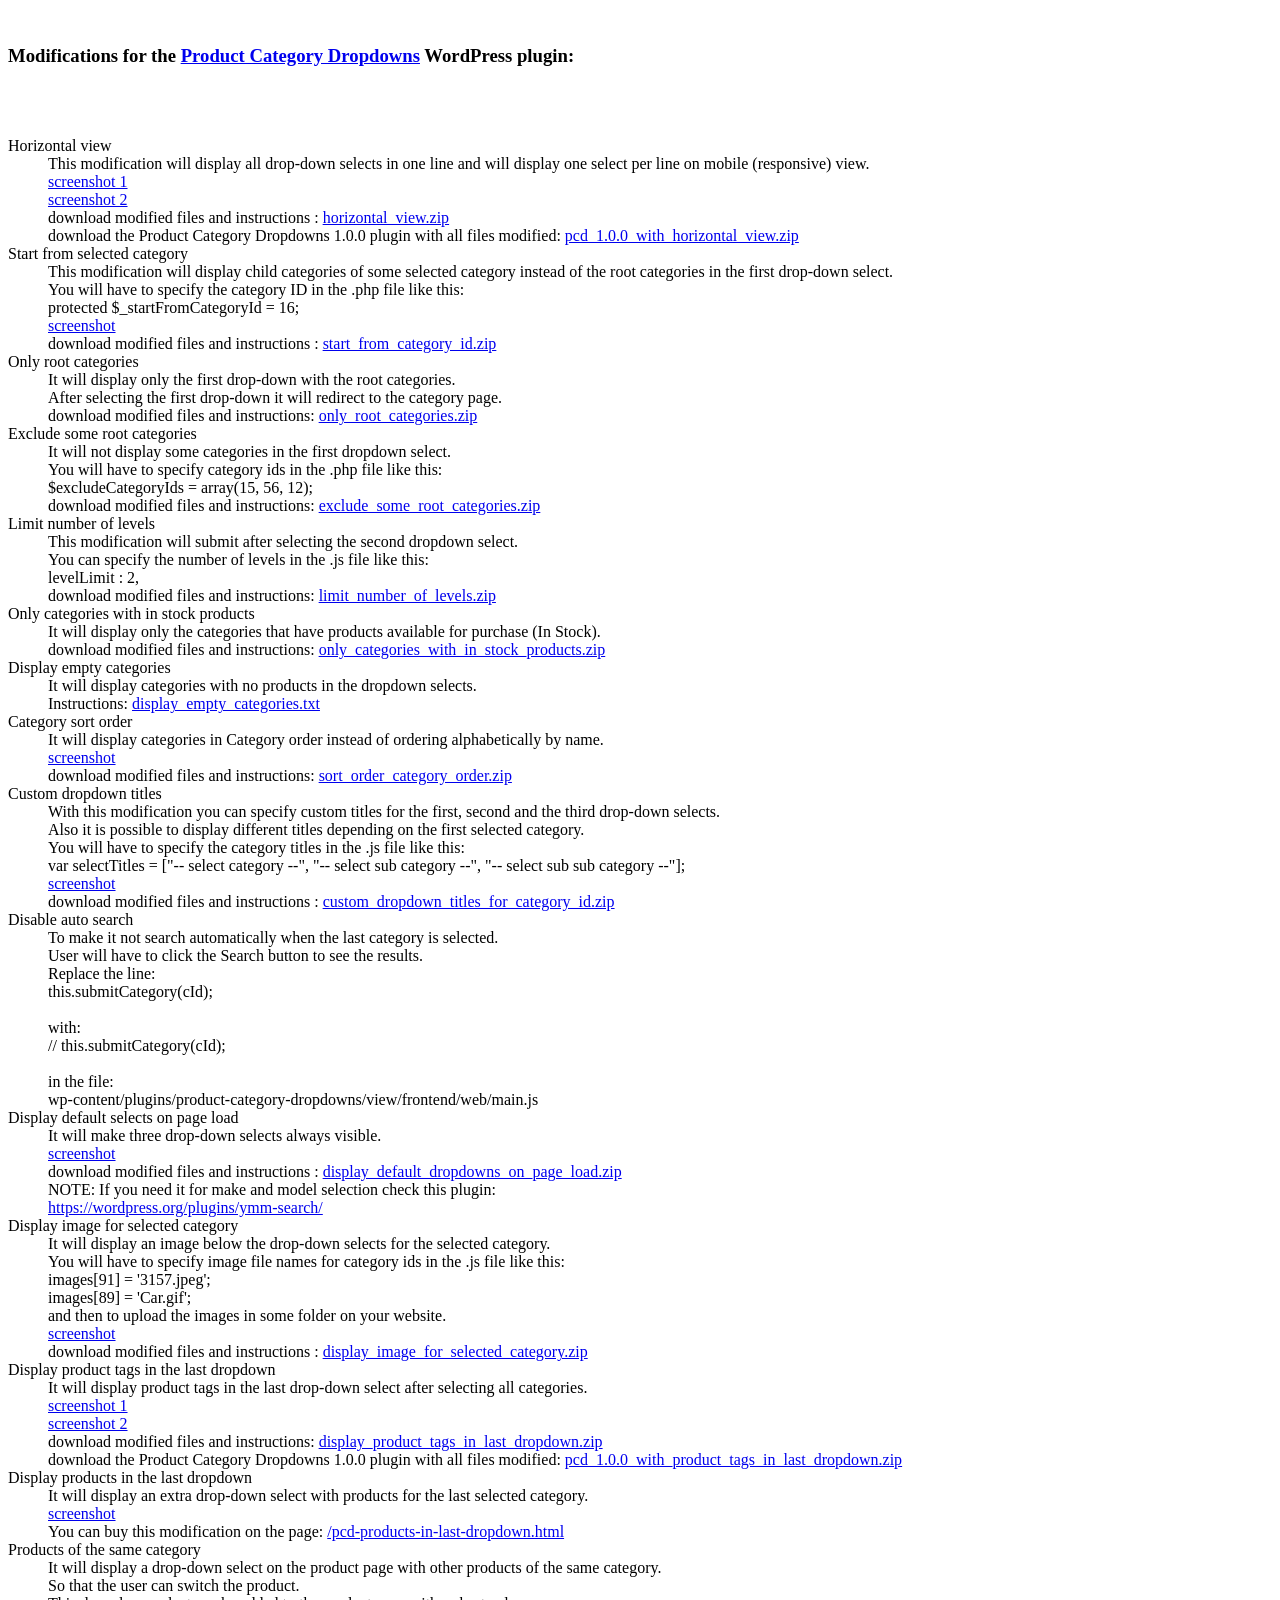
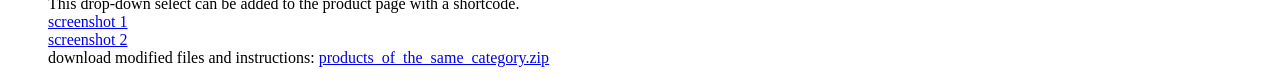
==== pcd_modifications/index.html @ 4b6beaeb "Create index.html" ====
<!DOCTYPE html PUBLIC "-//W3C//DTD XHTML 1.0 Strict//EN" "http://www.w3.org/TR/xhtml1/DTD/xhtml1-strict.dtd">
<html xmlns="http://www.w3.org/1999/xhtml" xml:lang="en" lang="en">
<head>
    <title> Product Category Dropdowns </title>
<meta http-equiv="Content-Type" content="text/html; charset=utf-8" />
<meta name="description" content="List of modifications for the Product Category Dropdowns wordpress plugin." />
<meta name="keywords" content="Product Category Dropdowns, modifications, WooCommerce, WordPress plugin" />
<meta name="robots" content="INDEX,FOLLOW" />
<link rel="stylesheet" type="text/css" href="../modifications.css" media="all" />
</head>
<body class=" cms-page-view cms-no-modifications">

                <!-- start content -->
                    <div>

  <br/>

  <h3>Modifications for the <a href="https://wordpress.org/plugins/product-category-dropdowns/" target="_blank">Product Category Dropdowns</a> WordPress plugin:</h3>

<br/>


  <br/>


  <dl class="table-display">





    <dt>Horizontal view</dt>

    <dd>

This modification will display all drop-down selects in one line and will display one select per line on mobile (responsive) view.<br/>

      <a href="/demo/wp/pcd/modifications/horizontal_view_1.png" target="_blank"> screenshot 1</a><br/>

      <a href="/demo/wp/pcd/modifications/horizontal_view_2.png" target="_blank"> screenshot 2</a><br/>

 download modified files and instructions : <a href="/demo/wp/pcd/modifications/horizontal_view.zip" target="_blank">horizontal_view.zip</a><br/>

download the Product Category Dropdowns 1.0.0 plugin with all files modified: <a href="/demo/wp/pcd/modifications/pcd_1.0.0_with_horizontal_view.zip" target="_blank">pcd_1.0.0_with_horizontal_view.zip</a><br/>

    </dd>





    <dt>Start from selected category</dt>

    <dd>

This modification will display child categories of some selected category instead of the root categories in the first drop-down select.<br/>

You will have to specify the category ID in the .php file like this:<br/>

  protected $_startFromCategoryId = 16;<br/>

      <a href="/demo/wp/pcd/modifications/start_from_category_id.png" target="_blank"> screenshot </a><br/>

 download modified files and instructions : <a href="/demo/wp/pcd/modifications/start_from_category_id.zip" target="_blank">start_from_category_id.zip</a><br/>

    </dd>





    <dt>Only root categories</dt>

    <dd>

It will display only the first drop-down with the root categories.<br/>

After selecting the first drop-down it will redirect to the category page.<br/>

 download modified files and instructions: <a href="/demo/wp/pcd/modifications/only_root_categories.zip" target="_blank">only_root_categories.zip</a>

    </dd>





    <dt>Exclude some root categories</dt>

    <dd>

It will not display some categories in the first dropdown select.<br/>

You will have to specify category ids in the .php file like this:<br/>

  $excludeCategoryIds = array(15, 56, 12);<br/>

 download modified files and instructions: <a href="/demo/wp/pcd/modifications/exclude_some_root_categories.zip" target="_blank">exclude_some_root_categories.zip</a>

    </dd>





    <dt>Limit number of levels</dt>

    <dd>

This modification will submit after selecting the second dropdown select.<br/>

You can specify the number of levels in the .js file like this:<br/>

    levelLimit : 2,<br/>

 download modified files and instructions: <a href="/demo/wp/pcd/modifications/limit_number_of_levels.zip" target="_blank">limit_number_of_levels.zip</a>

    </dd>







    <dt>Only categories with in stock products</dt>

    <dd>

It will display only the categories that have products available for purchase (In Stock).<br/>

 download modified files and instructions: <a href="/demo/wp/pcd/modifications/only_categories_with_in_stock_products.zip" target="_blank">only_categories_with_in_stock_products.zip</a>

    </dd>







    <dt>Display empty categories</dt>

    <dd>

It will display categories with no products in the dropdown selects.<br/>

Instructions: <a href="/demo/wp/pcd/modifications/display_empty_categories.txt" target="_blank">display_empty_categories.txt</a><br/>

    </dd>





    <dt>Category sort order</dt>

    <dd>

It will display categories in Category order instead of ordering alphabetically by name.<br/>

<a href="/demo/wp/pcd/modifications/sort_order_category_order.png" target="_blank"> screenshot </a><br/>

 download modified files and instructions: <a href="/demo/wp/pcd/modifications/sort_order_category_order.zip" target="_blank">sort_order_category_order.zip</a>

    </dd>





    <dt>Custom dropdown titles</dt>

    <dd>

With this modification you can specify custom titles for the first, second and the third drop-down selects.<br/>

Also it is possible to display different titles depending on the first selected category.<br/>

You will have to specify the category titles in the .js file like this:<br/>

  var selectTitles = ["-- select category --", "-- select sub category --", "-- select sub sub category --"];<br/>

      <a href="/demo/wp/pcd/modifications/custom_dropdown_titles_for_category_id.png" target="_blank"> screenshot </a><br/>

 download modified files and instructions : <a href="/demo/wp/pcd/modifications/custom_dropdown_titles_for_category_id.zip" target="_blank">custom_dropdown_titles_for_category_id.zip</a><br/>

    </dd>





    <dt>Disable auto search</dt>

    <dd>

To make it not search automatically when the last category is selected.<br/>

User will have to click the Search button to see the results.<br/>

Replace the line:<br/>

  this.submitCategory(cId);<br/>

<br/>

with:<br/>

 // this.submitCategory(cId);<br/>

<br/>

in the file:<br/>

wp-content/plugins/product-category-dropdowns/view/frontend/web/main.js<br/>

    </dd>







    <dt>Display default selects on page load</dt>

    <dd>

It will make three drop-down selects always visible.<br/>

      <a href="/demo/wp/pcd/modifications/display_default_dropdowns_on_page_load.png" target="_blank"> screenshot </a><br/>

 download modified files and instructions : <a href="/demo/wp/pcd/modifications/display_default_dropdowns_on_page_load.zip" target="_blank">display_default_dropdowns_on_page_load.zip</a><br/>

NOTE: If you need it for make and model selection check this plugin:<br/>

<a href="https://wordpress.org/plugins/ymm-search/" target="_blank">https://wordpress.org/plugins/ymm-search/</a>

    </dd>





    <dt>Display image for selected category</dt>

    <dd>

It will display an image below the drop-down selects for the selected category.<br/>

You will have to specify image file names for category ids in the .js file like this:<br/>

        images[91] = '3157.jpeg';<br/>

        images[89] = 'Car.gif';<br/>

and then to upload the images in some folder on your website.<br/>

      <a href="/demo/wp/pcd/modifications/display_image_for_selected_category.png" target="_blank"> screenshot </a><br/>

 download modified files and instructions : <a href="/demo/wp/pcd/modifications/display_image_for_selected_category.zip" target="_blank">display_image_for_selected_category.zip</a><br/>

    </dd>





    <dt>Display product tags in the last dropdown</dt>

    <dd>

It will display product tags in the last drop-down select after selecting all categories.<br/>

<a href="/demo/wp/pcd/modifications/display_product_tags_in_last_dropdown_1.png" target="_blank"> screenshot 1</a><br/>

<a href="/demo/wp/pcd/modifications/display_product_tags_in_last_dropdown_2.png" target="_blank"> screenshot 2</a><br/>

 download modified files and instructions: <a href="/demo/wp/pcd/modifications/display_product_tags_in_last_dropdown.zip" target="_blank">display_product_tags_in_last_dropdown.zip</a><br/>

download the Product Category Dropdowns 1.0.0 plugin with all files modified: <a href="/demo/wp/pcd/modifications/pcd_1.0.0_with_product_tags_in_last_dropdown.zip" target="_blank"> pcd_1.0.0_with_product_tags_in_last_dropdown.zip </a><br/>

    </dd>





    <dt>Display products in the last dropdown</dt>

    <dd>

It will display an extra drop-down select with products for the last selected category.<br/>

<a href="/demo/wp/pcd/modifications/products_in_last_dropdown.png" target="_blank"> screenshot </a><br/>

You can buy this modification on the page: <a href="/pcd-products-in-last-dropdown.html" target="_blank">/pcd-products-in-last-dropdown.html</a>

    </dd>











<!--

    <dt>Optimize get categories query</dt>

    <dd>

If there many categories (hundreds) you can try to apply this modification to make it load the categories for the drop-down selects easier.<br/>

 download modified files and instructions: <a href="/demo/wp/pcd/modifications/optimize_get_categories_query.zip" target="_blank">optimize_get_categories_query.zip </a><br/>

As an alternative you can try to use this plugin:<br/>

<a href="https://wordpress.org/plugins/ymm-search/" target="_blank">https://wordpress.org/plugins/ymm-search/</a><br/>

So that you will not need to use the WooCommerce categories for product searching.<br/>

    </dd>

-->









    <dt>Products of the same category</dt>

    <dd>

It will display a drop-down select on the product page with other products of the same category.<br/>

So that the user can switch the product.<br/>

This drop-down select can be added to the product page with a shortcode.<br/>

<a href="/demo/wp/pcd/modifications/products_of_the_same_category_1.png" target="_blank"> screenshot 1</a><br/>

<a href="/demo/wp/pcd/modifications/products_of_the_same_category_2.png" target="_blank"> screenshot 2</a><br/>

 download modified files and instructions: <a href="/demo/wp/pcd/modifications/products_of_the_same_category.zip" target="_blank">products_of_the_same_category.zip</a>

    </dd>











  </dl>


</div>          

     
</body>
</html>
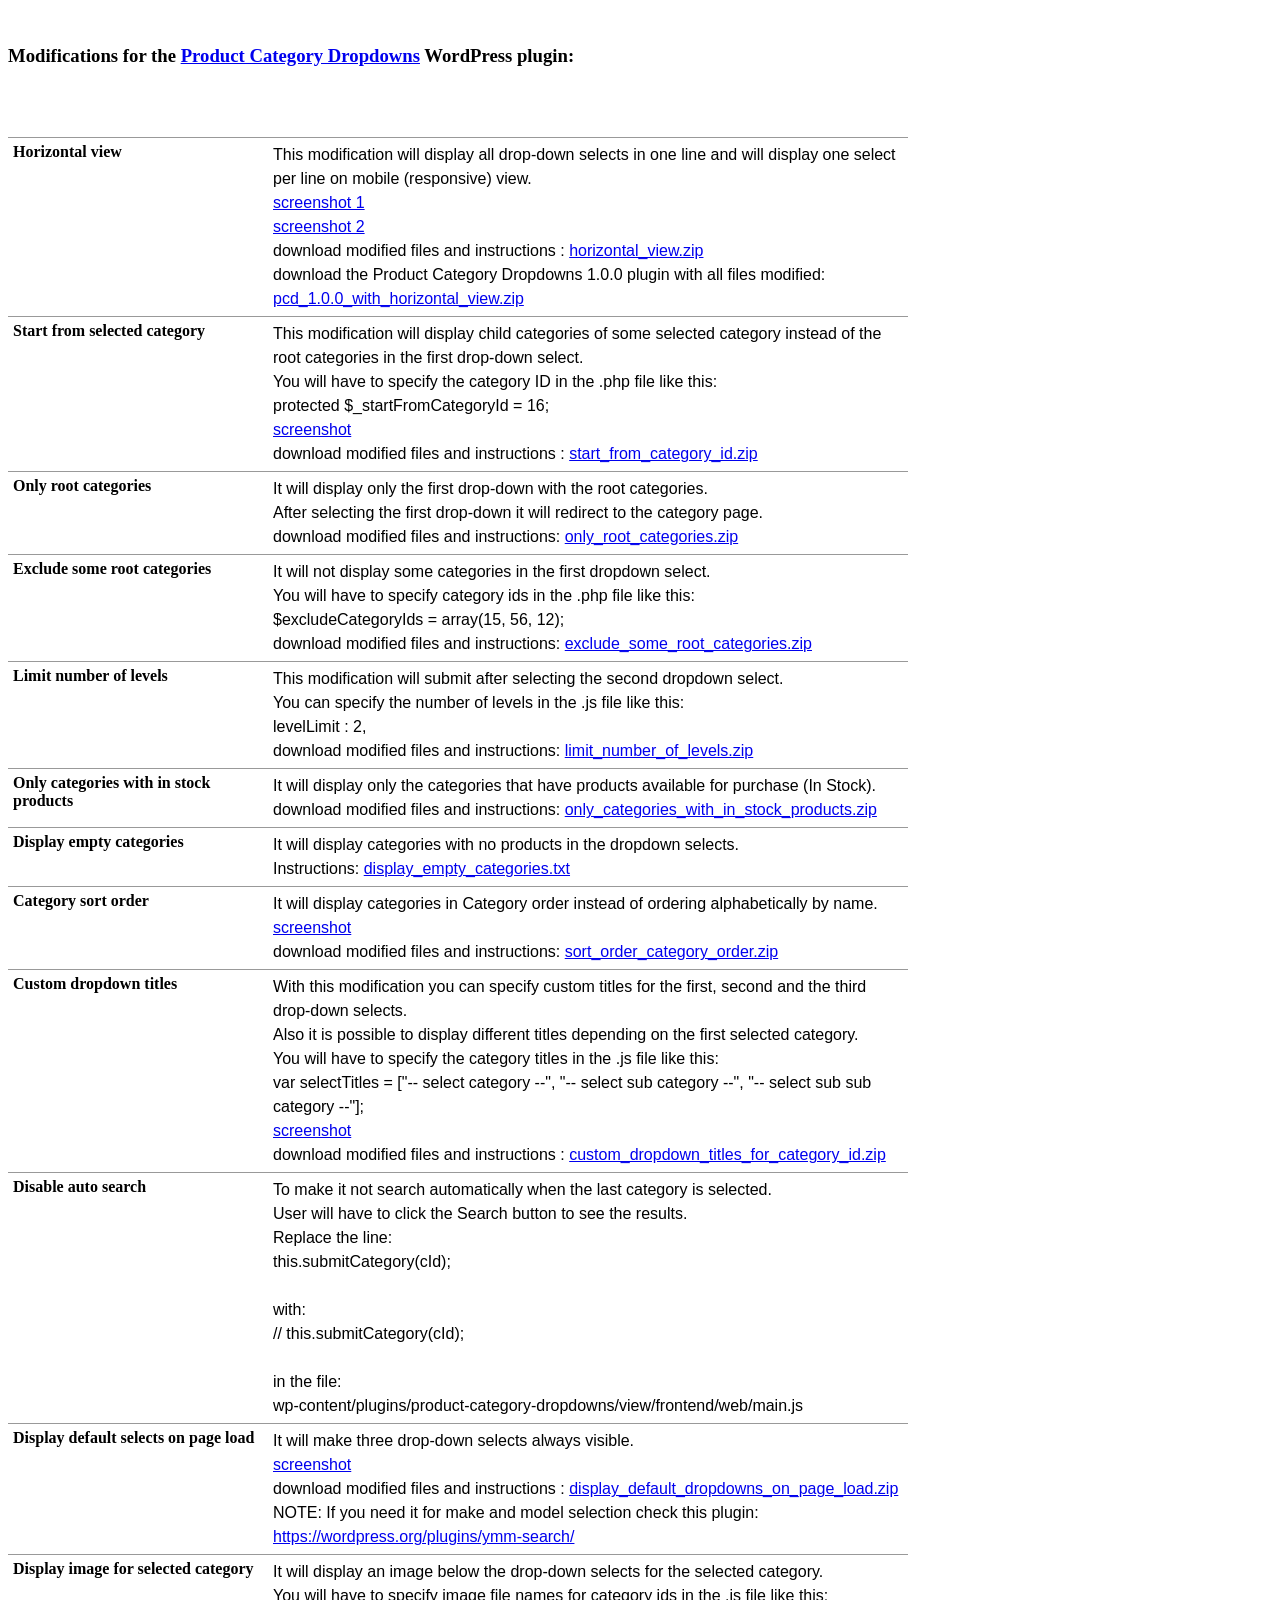
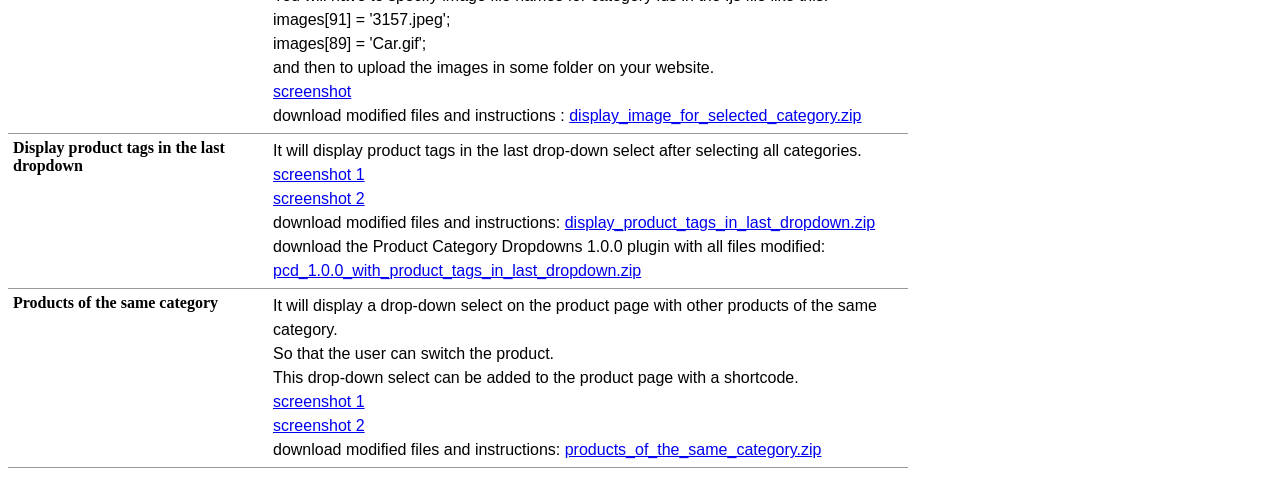
==== commit 8cf0fb72: "update page html" ====
--- a/pcd_modifications/index.html
+++ b/pcd_modifications/index.html
@@ -285,7 +285,7 @@
 
 
 
-
+<!--
 
     <dt>Display products in the last dropdown</dt>
 
@@ -300,7 +300,7 @@
     </dd>
 
 
-
+-->
 
 
 
@@ -366,7 +366,8 @@
 
 
   </dl>
-
+  
+<br/><br/><br/><br/><br/><br/><br/><br/><br/><br/><br/><br/><br/>
 
 </div>          
 
--- a/modifications.css
+++ b/modifications.css
@@ -0,0 +1,33 @@
+
+
+/* modifications.css */
+
+dl.table-display {
+	float: left;
+	width: 900px;
+	margin: 1em 0;
+	padding: 0;
+	border-bottom: 1px solid #999;	
+}
+
+.table-display dt {
+	clear: left;
+	float: left;
+	width: 250px;
+	margin: 0;
+	padding: 5px;
+	border-top: 1px solid #999;
+	font-weight: bold;
+}
+
+.table-display dd {
+	float: left;
+	width: 630px;
+	margin: 0;
+	padding: 5px;
+	border-top: 1px solid #999;
+  font-family: var(--fontStack-sansSerif,-apple-system, BlinkMacSystemFont, "Segoe UI", "Noto Sans", Helvetica, Arial, sans-serif, "Apple Color Emoji", "Segoe UI Emoji");
+  overflow-wrap: break-word;
+  font-size: 16px;
+  line-height: 1.5;	
+}
